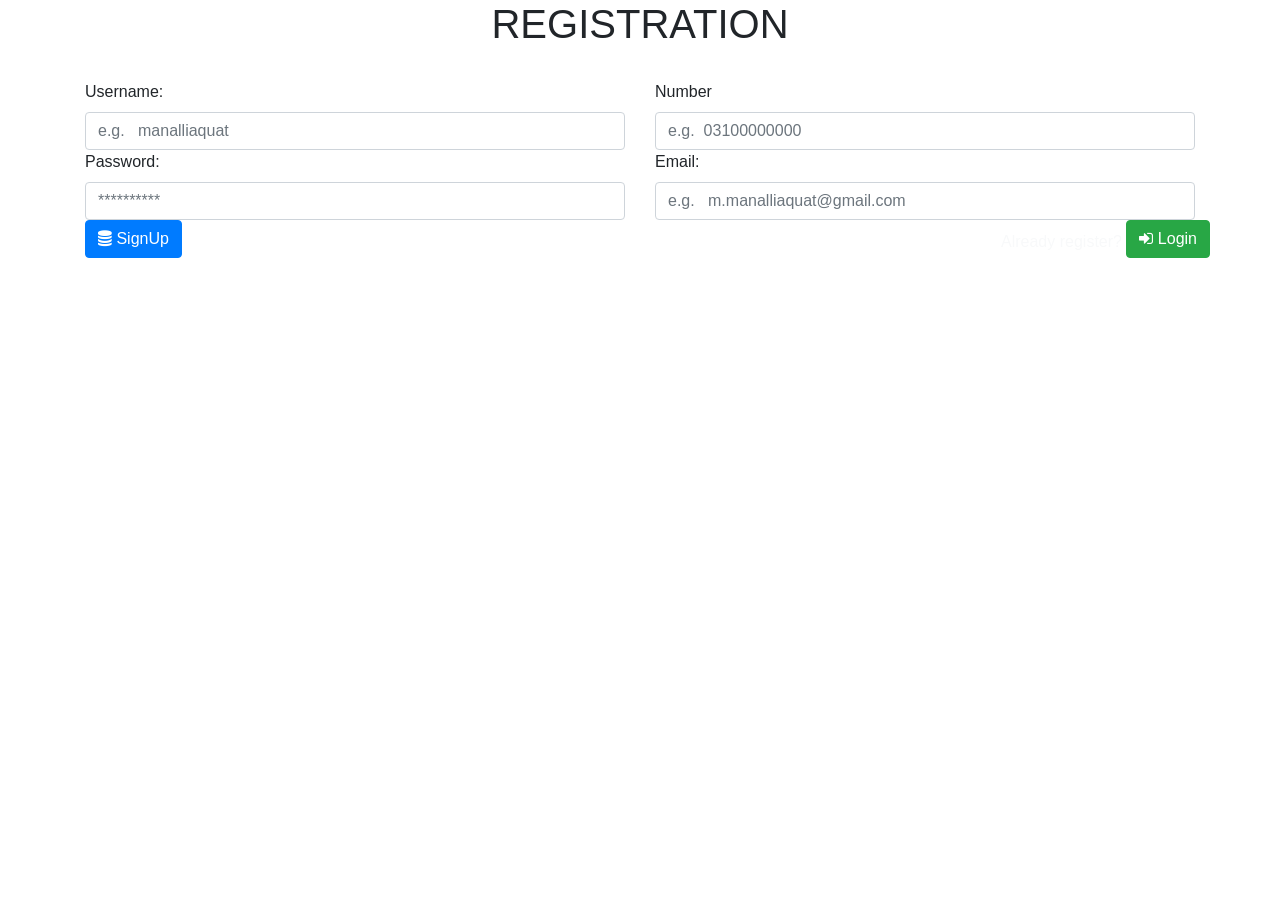
==== index.html @ 971111eb "This is a signup page" ====
<!DOCTYPE html>
<html lang="en">

<head>
    <meta charset="UTF-8">
    <meta name="viewport" content="width=device-width, initial-scale=1.0">
    <meta http-equiv="X-UA-Compatible" content="ie=edge">
    <title>Sign Up</title>
    <link rel="shortcut icon" href="img/m.ico" type="image/x-icon">
    <link rel="stylesheet" href="css/registration.css">
    <link rel="stylesheet" href="https://maxcdn.bootstrapcdn.com/font-awesome/4.7.0/css/font-awesome.min.css">
    <link rel="stylesheet" href="https://maxcdn.bootstrapcdn.com/bootstrap/4.0.0/css/bootstrap.min.css">
</head>

<body id="body">
    <div class="container margin">
        <h1 class="text-center ">REGISTRATION</h1><br>
        <div class="row">
            <div class="col-md-6">
                <label for="name" class="">Username:</label>
                <input type="text" required="required" class="form-control" placeholder="e.g.   manalliaquat" id="name">
            </div>
            <div class="col-md-6">
                <label for="number" class="">Number</label>
                <input type="number" placeholder="e.g.  03100000000" id="number" class="form-control">
            </div>
        </div>
        <div class="row">
            <div class="col-md-6">
                <label for="password" class="">Password:</label>
                <input type="password" required="required" placeholder="**********" id="password" class="form-control">
            </div>
            <div class="col-md-6">
                <label for="email" class="">Email:</label>
                <input type="email" required="required" placeholder="e.g.   m.manalliaquat@gmail.com" class="form-control" id="email">
            </div>
        </div>
        <div class="row">
            <div class="col">
                <button class="btn btn-primary mb-2" onclick="submit();"><i class="fa fa-database"></i> SignUp</button>
            </div>
            <div class="col-xs-6">
                <label for="" class="text-light">Already register?</label>
                <button class="btn btn-success mb-2" onclick="window.location='login.html'"><i class="fa fa-sign-in"></i> Login</button>
            </div>
        </div>
    </div>
    <script src="js/registration.js"></script>
</body>

</html>
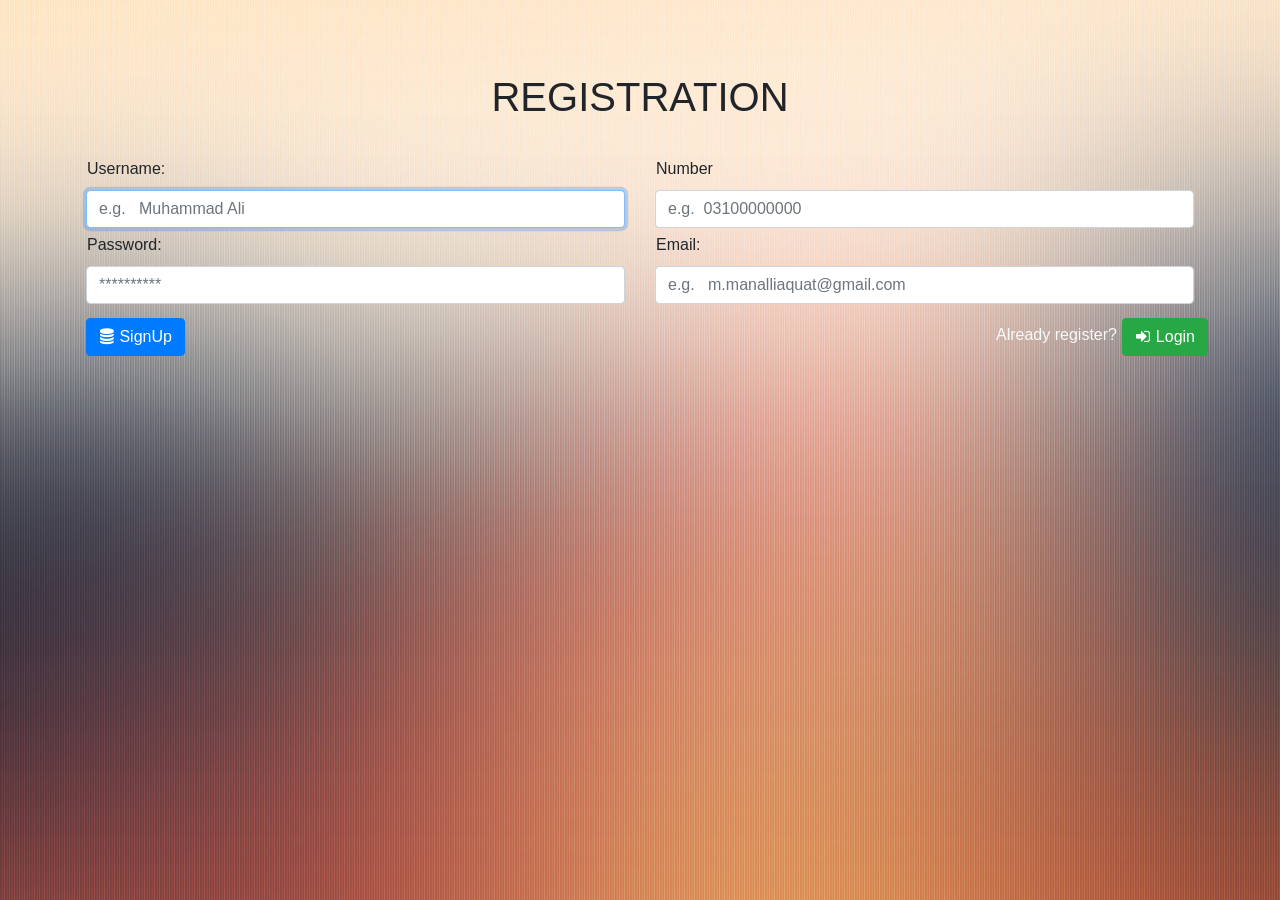
==== commit 8e6f99d7: "This is a sign-up page (Updated)" ====
--- a/index.html
+++ b/index.html
@@ -12,13 +12,14 @@
     <link rel="stylesheet" href="https://maxcdn.bootstrapcdn.com/bootstrap/4.0.0/css/bootstrap.min.css">
 </head>
 
-<body id="body">
+<body id="body" onload="document.getElementById('name').focus();">
     <div class="container margin">
-        <h1 class="text-center ">REGISTRATION</h1><br>
+        <h1 class="text-center ">REGISTRATION</h1>
+        <br>
         <div class="row">
             <div class="col-md-6">
                 <label for="name" class="">Username:</label>
-                <input type="text" required="required" class="form-control" placeholder="e.g.   manalliaquat" id="name">
+                <input type="text" required="required" class="form-control" placeholder="e.g.   Muhammad Ali" id="name">
             </div>
             <div class="col-md-6">
                 <label for="number" class="">Number</label>
@@ -37,11 +38,13 @@
         </div>
         <div class="row">
             <div class="col">
-                <button class="btn btn-primary mb-2" onclick="submit();"><i class="fa fa-database"></i> SignUp</button>
+                <button class="btn btn-primary mb-2" onclick="submit();">
+                    <i class="fa fa-database"></i> SignUp</button>
             </div>
             <div class="col-xs-6">
                 <label for="" class="text-light">Already register?</label>
-                <button class="btn btn-success mb-2" onclick="window.location='login.html'"><i class="fa fa-sign-in"></i> Login</button>
+                <button class="btn btn-success mb-2" onclick="window.location='login.html'">
+                    <i class="fa fa-sign-in"></i> Login</button>
             </div>
         </div>
     </div>
--- a/css/registration.css
+++ b/css/registration.css
@@ -0,0 +1,20 @@
+*{
+    padding: 1px
+}
+
+#body{
+    background-image: url(../img/bg.jpg);
+    background-position: center center;
+    background-repeat: no-repeat;
+    background-attachment: fixed;
+    background-size: cover;
+}
+
+.btn{
+    margin-top: 10px;
+}
+
+.margin{
+    margin-top: 50px;
+    padding: 20px;
+}
